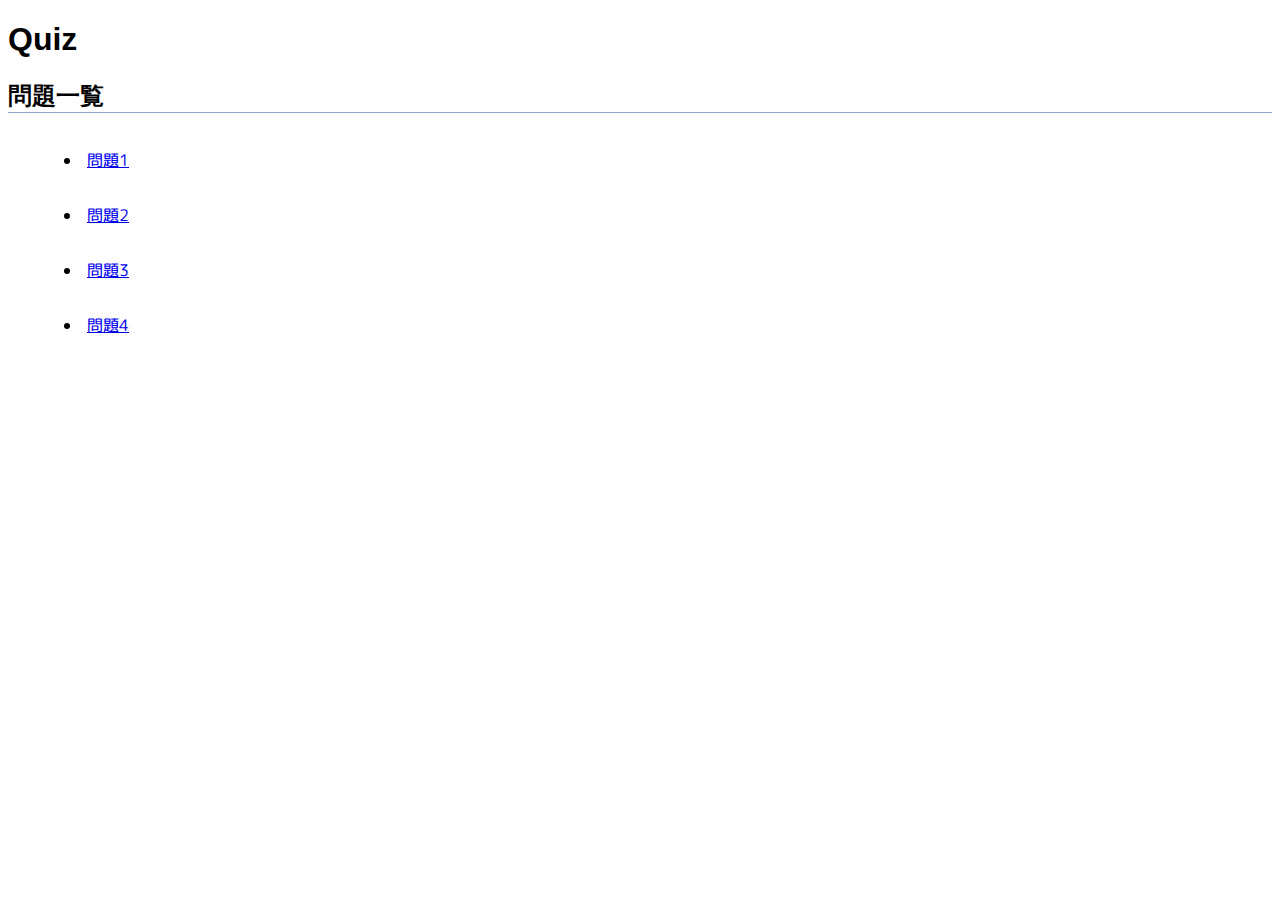
==== index.html @ 48133ebd "新規追加" ====
<!DOCTYPE html>
<html lang="en">
<head>
    <meta charset="UTF-8">
    <meta http-equiv="X-UA-Compatible" content="IE=edge">
    <meta name="viewport" content="width=device-width, initial-scale=1.0">
    <link rel="stylesheet" href="style.css">
    <title>Quiz</title>
</head>
<body>
    <h1>Quiz</h1>
    <h2>問題一覧</h2>
    <ul>
        <li><a href="question1.html">問題1</a></li>
        <li><a href="question2.html">問題2</a></li>
        <li><a href="question3.html">問題3</a></li>
        <li><a href="question4.html">問題4</a></li>
    </ul>
  
</body>
</html>
---- style.css ----
@import url('https://fonts.googleapis.com/css2?family=M+PLUS+Rounded+1c:wght@400;700&display=swap');

body {
    font-family: 'M PLUS Rounded 1c', sans-serif;
}

h1,
h2,
h3 {
    font-family: "游ゴシック体", "YuGothic", "游ゴシック", "Yu Gothic", sans-serif;
    
}

h2 {
    border-bottom: 1px solid #8ba8ca;
}
span#additional-comment  {
    display: none;
}

ul li,
ol li {
    padding: 1em;
    list-style-position: inside;
}

ol.answers {
    list-style: upper-alpha;
}

ol.answers li:hover {
    border: 0.1em solid #071c34;
    background-color: aqua;
    padding: 0.9em;
    cursor: pointer;
}

div#section-correct-answer {
    display: none;
}

span#correct-answer {
    font-weight: bold;
}

#main {
    padding: 0 1.5em;
}

div.section {
    margin-top: 2em;
}
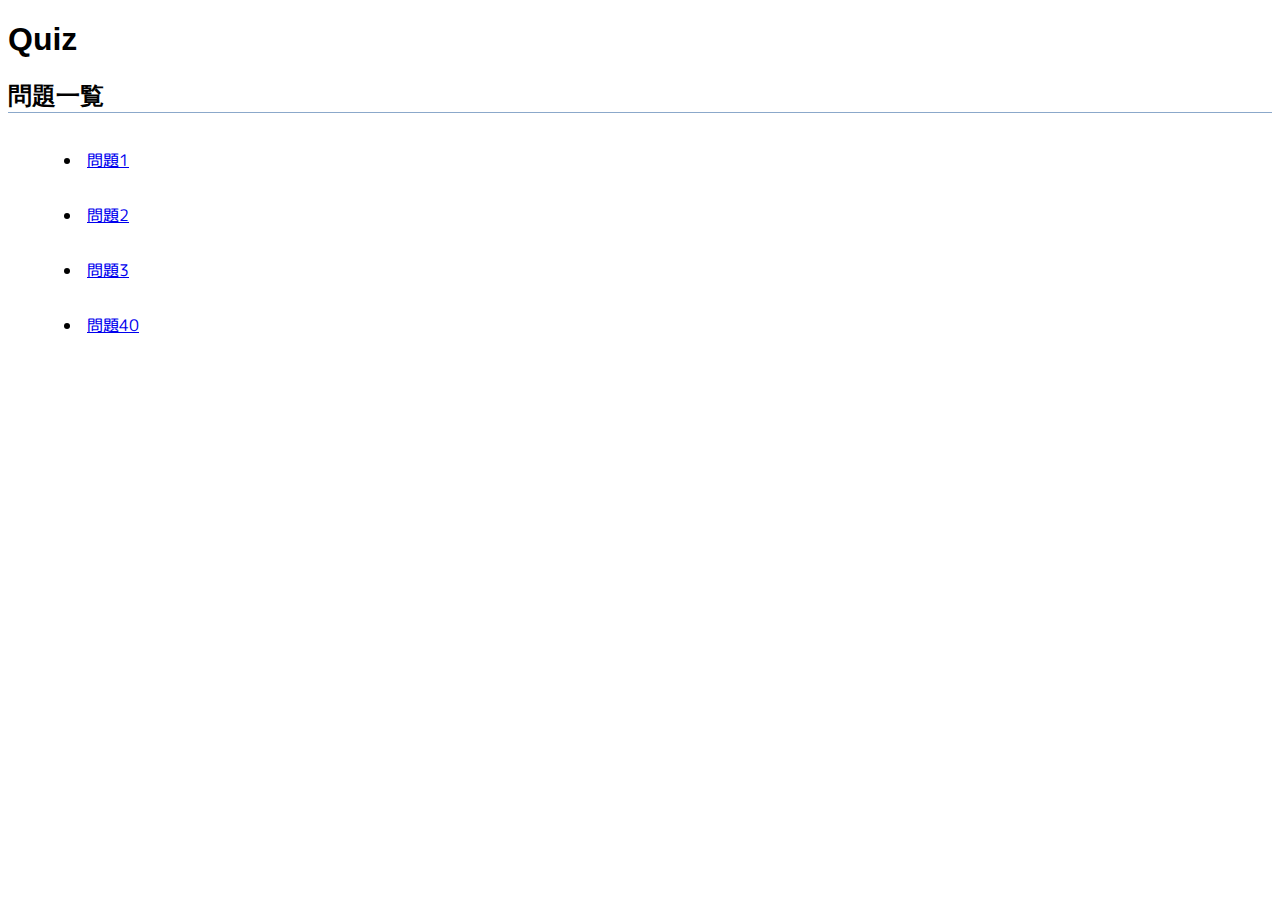
==== commit f5e153fd: "初回変更" ====
--- a/index.html
+++ b/index.html
@@ -14,7 +14,7 @@
         <li><a href="question1.html">問題1</a></li>
         <li><a href="question2.html">問題2</a></li>
         <li><a href="question3.html">問題3</a></li>
-        <li><a href="question4.html">問題4</a></li>
+        <li><a href="question4.html">問題40</a></li>
     </ul>
   
 </body>
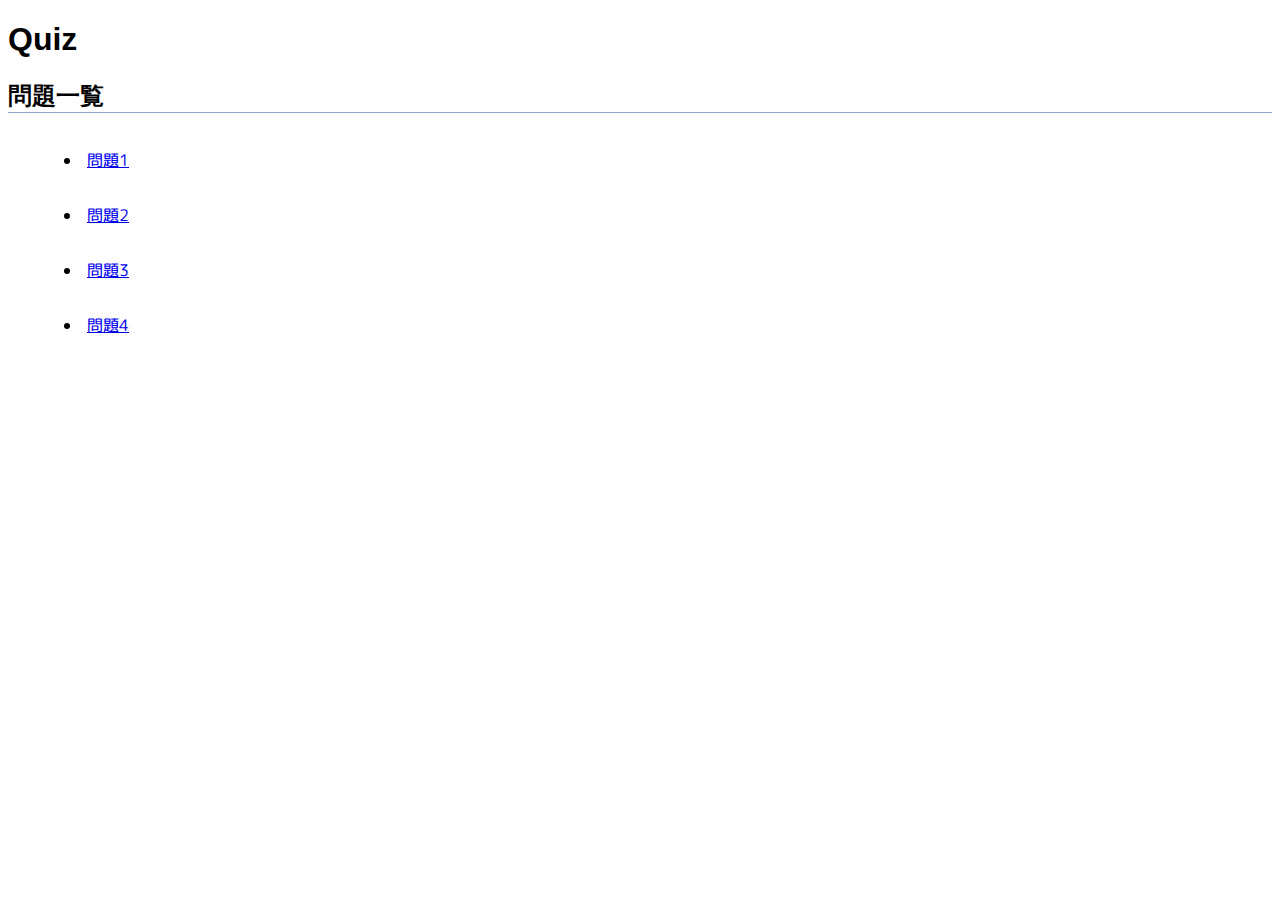
==== commit 9aed5acb: "２回目変更" ====
--- a/index.html
+++ b/index.html
@@ -14,7 +14,7 @@
         <li><a href="question1.html">問題1</a></li>
         <li><a href="question2.html">問題2</a></li>
         <li><a href="question3.html">問題3</a></li>
-        <li><a href="question4.html">問題40</a></li>
+        <li><a href="question4.html">問題4</a></li>
     </ul>
   
 </body>
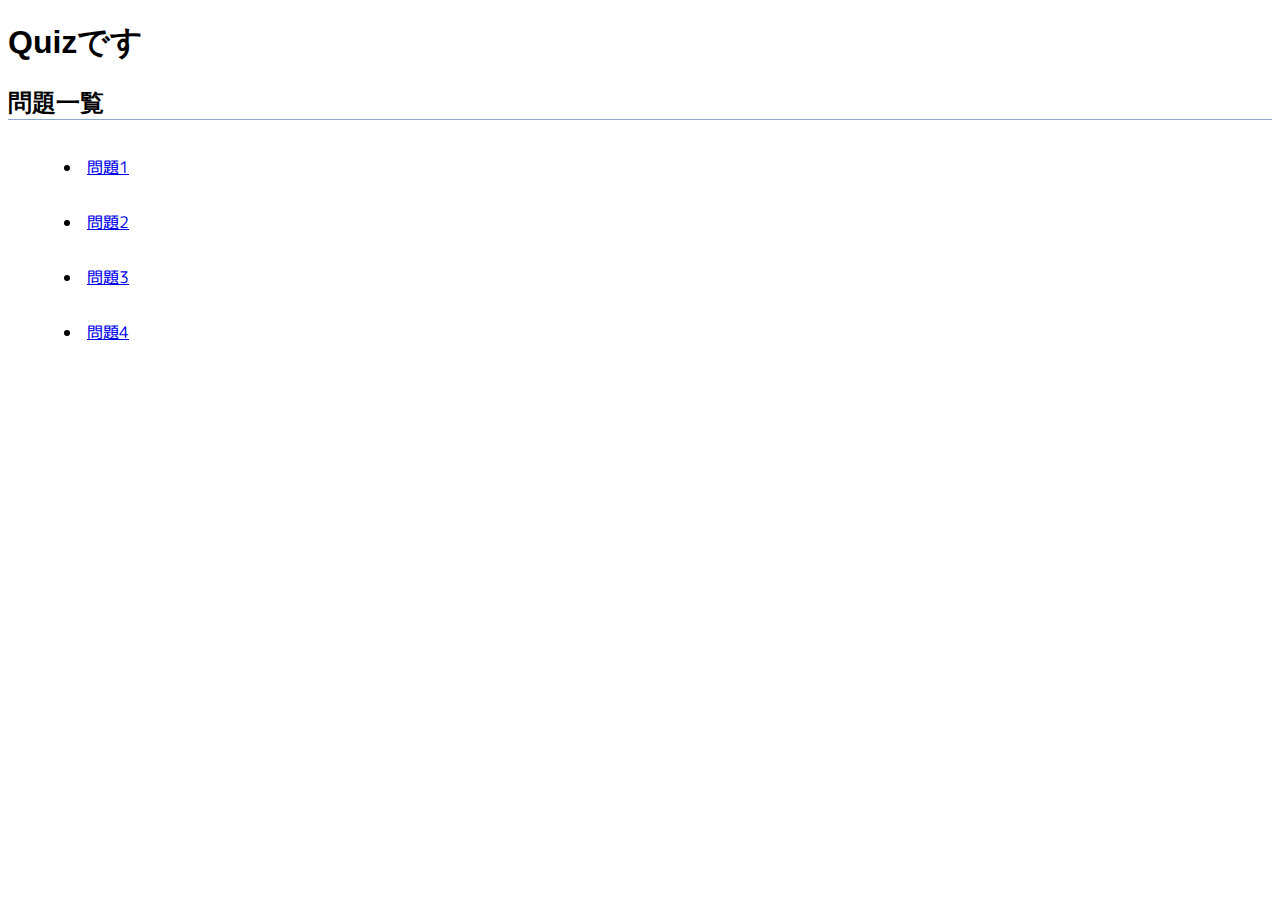
==== commit 69fd4fef: "h1の内容変更" ====
--- a/index.html
+++ b/index.html
@@ -8,7 +8,7 @@
     <title>Quiz</title>
 </head>
 <body>
-    <h1>Quiz</h1>
+    <h1>Quizです</h1>
     <h2>問題一覧</h2>
     <ul>
         <li><a href="question1.html">問題1</a></li>
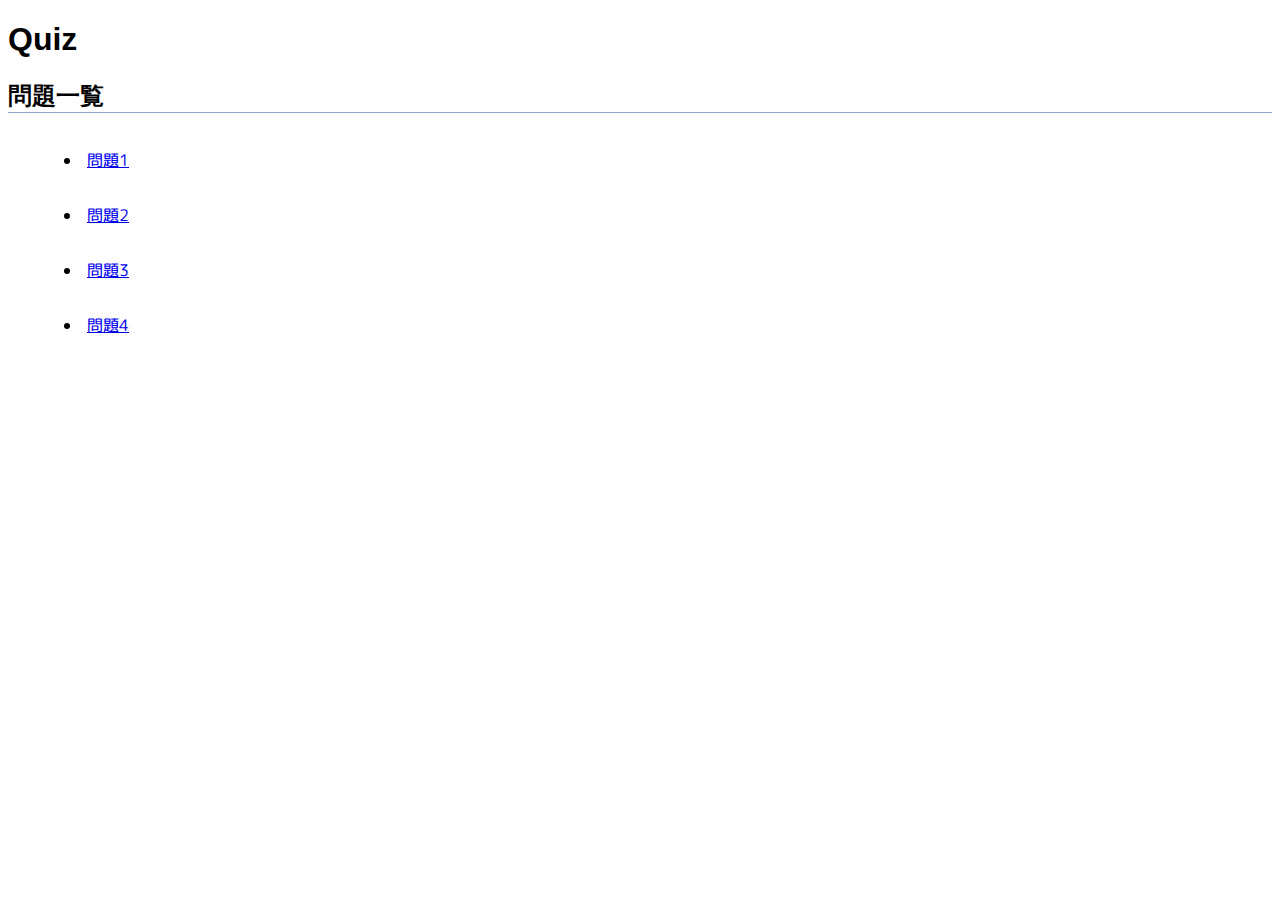
==== commit 4ccdb4f1: "h1 内容変更" ====
--- a/index.html
+++ b/index.html
@@ -8,7 +8,7 @@
     <title>Quiz</title>
 </head>
 <body>
-    <h1>Quizです</h1>
+    <h1>Quiz</h1>
     <h2>問題一覧</h2>
     <ul>
         <li><a href="question1.html">問題1</a></li>
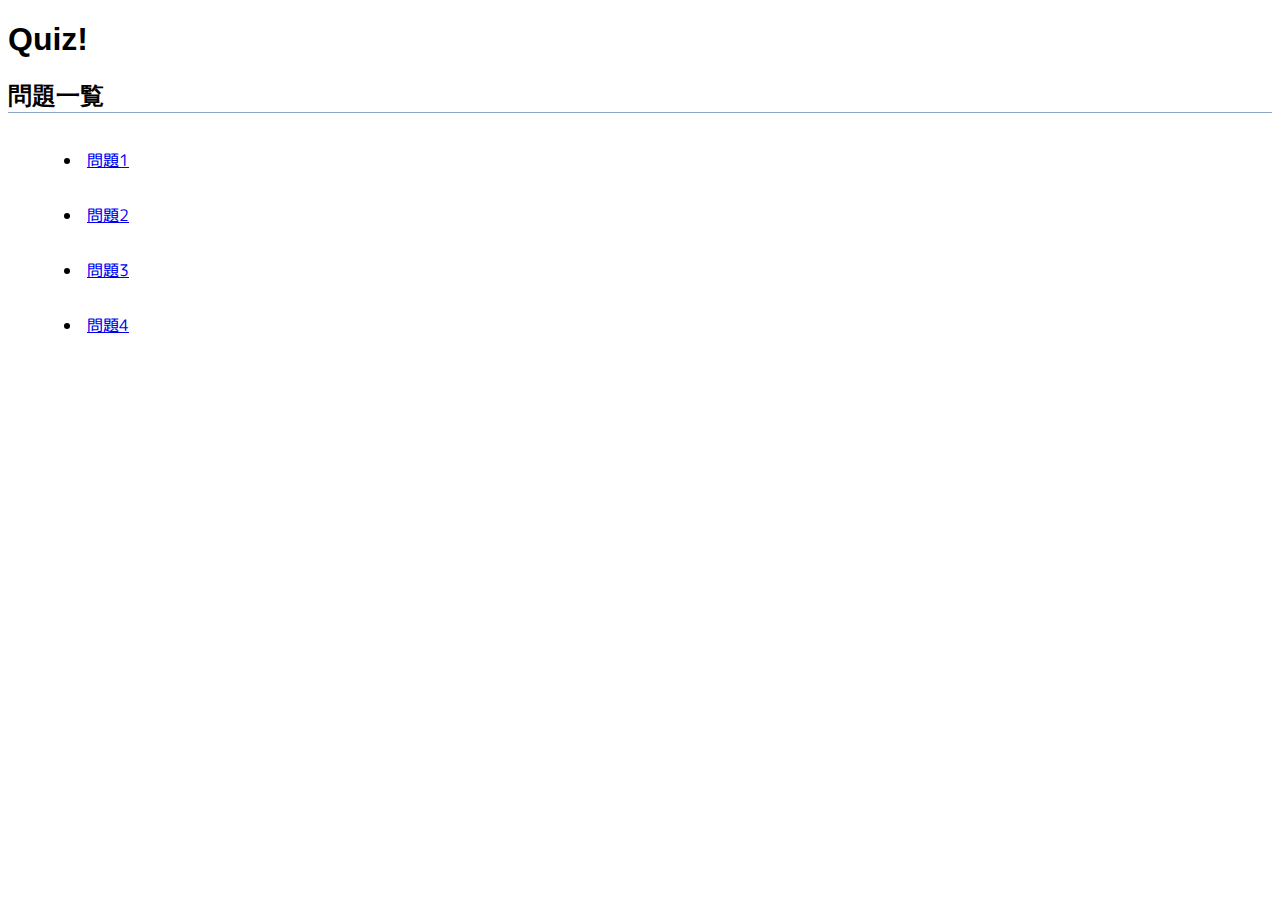
==== commit 5d4c46c0: "!を追加" ====
--- a/index.html
+++ b/index.html
@@ -1,5 +1,6 @@
 <!DOCTYPE html>
 <html lang="en">
+
 <head>
     <meta charset="UTF-8">
     <meta http-equiv="X-UA-Compatible" content="IE=edge">
@@ -7,8 +8,9 @@
     <link rel="stylesheet" href="style.css">
     <title>Quiz</title>
 </head>
+
 <body>
-    <h1>Quiz</h1>
+    <h1>Quiz!</h1>
     <h2>問題一覧</h2>
     <ul>
         <li><a href="question1.html">問題1</a></li>
@@ -16,6 +18,7 @@
         <li><a href="question3.html">問題3</a></li>
         <li><a href="question4.html">問題4</a></li>
     </ul>
-  
+
 </body>
+
 </html>